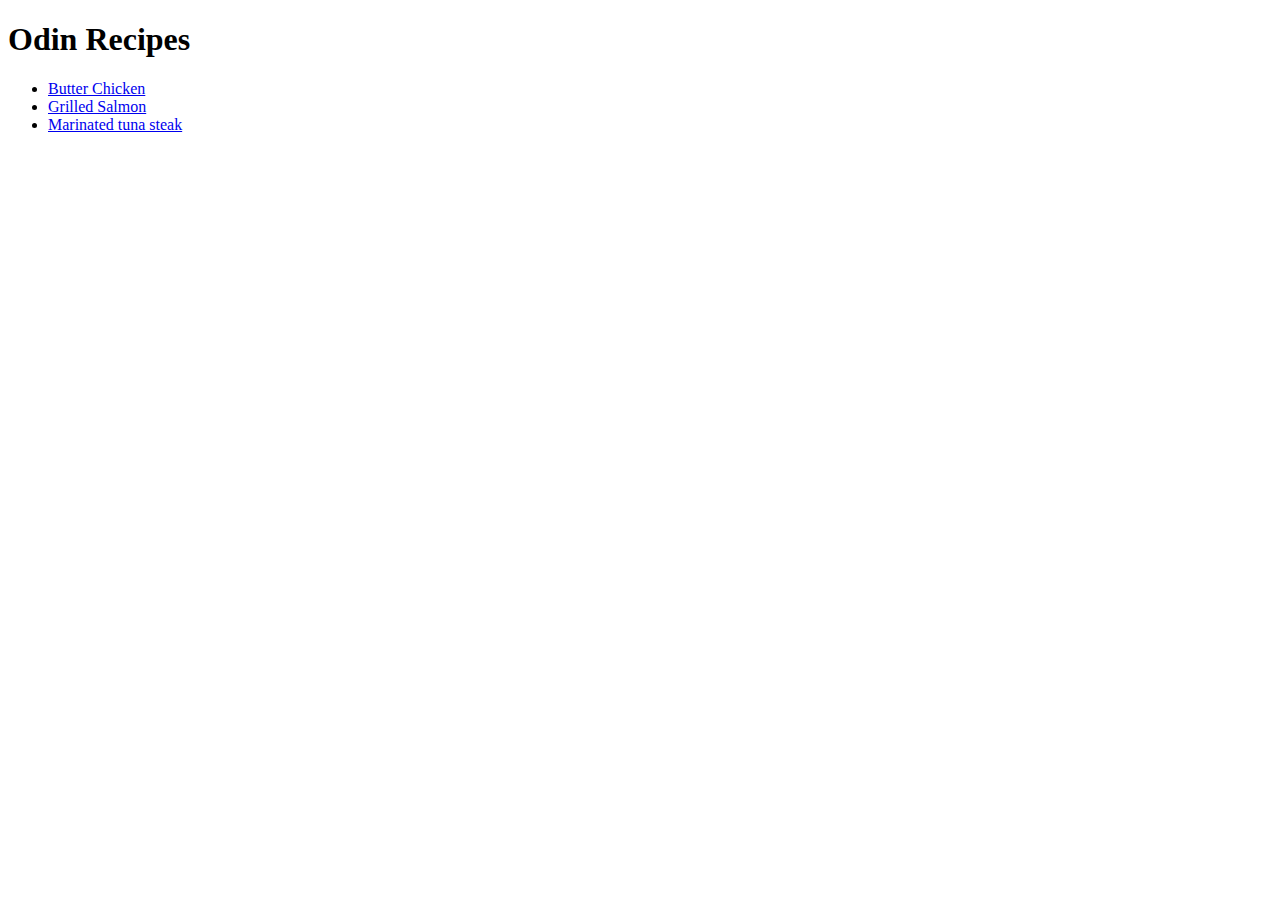
==== index.html @ bb075bc6 "docs: updated chicken.html & added other recipes" ====
<!DOCTYPE html>
<html lang="en">
<head>
    <meta charset="UTF-8">
    <meta name="viewport" content="width=device-width, initial-scale=1.0">
    <title>Document</title>
</head>
<body>
    <h1>Odin Recipes</h1>
    <ul>
    <li><a href="/recipes/butterchicken.html">Butter Chicken</a></li>
    <li><a href="/recipes/salmon.html">Grilled Salmon</a></li>
    <li><a href="/recipes/tuna.html">Marinated tuna steak</a></li>
    </ul>
</body>
</html>
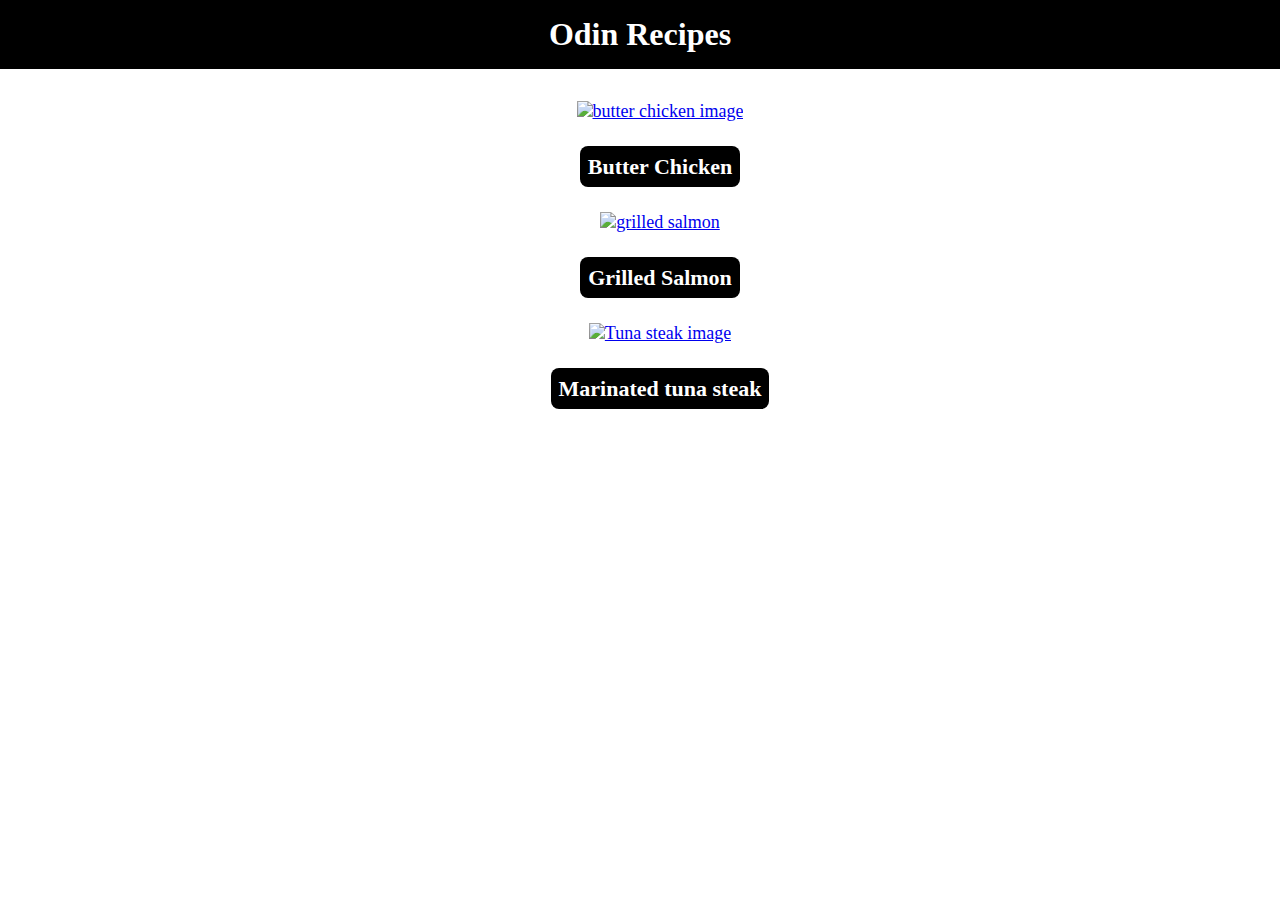
==== commit ccc1516e: "docs: added style.css" ====
--- a/index.html
+++ b/index.html
@@ -3,13 +3,19 @@
 <head>
     <meta charset="UTF-8">
     <meta name="viewport" content="width=device-width, initial-scale=1.0">
-    <title>Document</title>
+    <link rel="stylesheet" href="styles.css">
+    <title>Odin Recipes</title>
 </head>
 <body>
-    <h1>Odin Recipes</h1>
-    <ul>
+    <h1 class="main-heading">Odin Recipes</h1>
+    <ul class="main-ul">
+    <a href="/recipes/butterchicken.html"><img class="img" src="https://www.seriouseats.com/thmb/xEiKh41dJDV-ralehcZtoNMCUck=/960x0/filters:no_upscale():max_bytes(150000):strip_icc():format(webp)/__opt__aboutcom__coeus__resources__content_migration__serious_eats__seriouseats.com__2020__02__20200218-butter-chicken-vicky-wasik-43-90ccaa987e1245e986ced9f67a97126b.jpg" alt="butter chicken image"></a> 
     <li><a href="/recipes/butterchicken.html">Butter Chicken</a></li>
+
+    <a href="/recipes/salmon.html"><img class="img" src="https://www.pccmarkets.com/wp-content/uploads/2017/08/pcc-rosemary-grilled-salmon-flo.jpg" alt="grilled salmon"></a>
     <li><a href="/recipes/salmon.html">Grilled Salmon</a></li>
+    
+    <a href="/recipes/tuna.html"><img class="img" src="https://www.thespruceeats.com/thmb/FvQeoA_5mUUouXQwWKT6sOlccmI=/960x0/filters:no_upscale():max_bytes(150000):strip_icc():format(webp)/spice-rubbed-seared-tuna-steaks-balsamic-101974-Final-5ba013a9c9e77c0050f3042f.jpg" alt="Tuna steak image"></a>
     <li><a href="/recipes/tuna.html">Marinated tuna steak</a></li>
     </ul>
 </body>
--- a/styles.css
+++ b/styles.css
@@ -0,0 +1,72 @@
+/**Main Page**/
+
+* {
+    font-size: Arial, Helvetica, sans-serif;
+    margin: 0;
+}
+
+.main-heading {
+    text-align: center;
+    padding: 1rem;
+    background-color: black;
+    color: white;
+}
+
+.img {
+    width: 500px;
+    height: 400px;
+}
+
+.main-ul{
+    text-align: center;
+    list-style: none;
+    margin: 2rem;
+}
+
+.main-ul li {
+    padding: 2rem;
+    font-size: 22px;
+    font-weight: bold;
+}
+
+.main-ul li a {
+    text-decoration: none;
+    background-color: black;
+    color: white;
+    padding: 0.5rem;
+    border-radius: 0.5rem;
+}
+
+/** Chicken page **/
+
+.subpage-img {
+    max-width: 900px;
+    height: 600px;
+    margin-left: 25%;
+    margin-right: 25%;
+    padding: 1rem;
+}
+
+.div-center {
+    max-width: 700px;
+    margin: auto;
+}
+
+.div-center h2, 
+h3 {
+    padding: 1rem 0rem;
+}
+
+.div-center h2 {
+    font-size: 32px;
+}
+
+.div-center h3 {
+    font-size: 22px;
+}
+
+.div-center p,
+ul,
+ol {
+    font-size: 18px;
+}
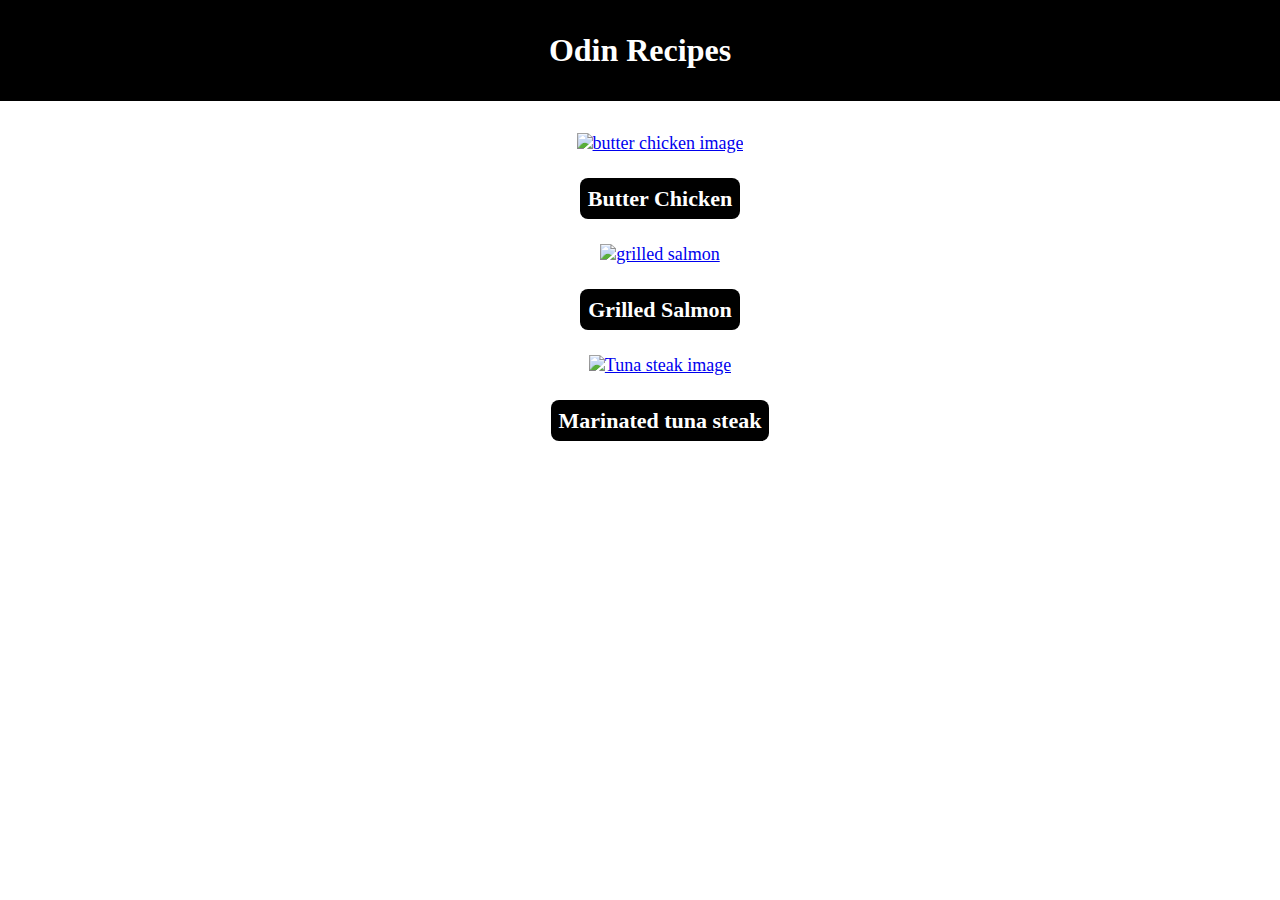
==== commit fd1c221f: "added home button" ====
--- a/index.html
+++ b/index.html
@@ -7,16 +7,18 @@
     <title>Odin Recipes</title>
 </head>
 <body>
+    <header>
     <h1 class="main-heading">Odin Recipes</h1>
+    </header>
     <ul class="main-ul">
-    <a href="/recipes/butterchicken.html"><img class="img" src="https://www.seriouseats.com/thmb/xEiKh41dJDV-ralehcZtoNMCUck=/960x0/filters:no_upscale():max_bytes(150000):strip_icc():format(webp)/__opt__aboutcom__coeus__resources__content_migration__serious_eats__seriouseats.com__2020__02__20200218-butter-chicken-vicky-wasik-43-90ccaa987e1245e986ced9f67a97126b.jpg" alt="butter chicken image"></a> 
-    <li><a href="/recipes/butterchicken.html">Butter Chicken</a></li>
+    <a href="https://mdjawwad96.github.io/odin-recipes/recipes/butterchicken.html"><img class="img" src="https://www.seriouseats.com/thmb/xEiKh41dJDV-ralehcZtoNMCUck=/960x0/filters:no_upscale():max_bytes(150000):strip_icc():format(webp)/__opt__aboutcom__coeus__resources__content_migration__serious_eats__seriouseats.com__2020__02__20200218-butter-chicken-vicky-wasik-43-90ccaa987e1245e986ced9f67a97126b.jpg" alt="butter chicken image"></a> 
+    <li><a href="https://mdjawwad96.github.io/odin-recipes/recipes/butterchicken.html">Butter Chicken</a></li>
 
-    <a href="/recipes/salmon.html"><img class="img" src="https://www.pccmarkets.com/wp-content/uploads/2017/08/pcc-rosemary-grilled-salmon-flo.jpg" alt="grilled salmon"></a>
-    <li><a href="/recipes/salmon.html">Grilled Salmon</a></li>
+    <a href="https://mdjawwad96.github.io/odin-recipes/recipes/salmon.html"><img class="img" src="https://www.pccmarkets.com/wp-content/uploads/2017/08/pcc-rosemary-grilled-salmon-flo.jpg" alt="grilled salmon"></a>
+    <li><a href="https://mdjawwad96.github.io/odin-recipes/recipes/salmon.html">Grilled Salmon</a></li>
     
-    <a href="/recipes/tuna.html"><img class="img" src="https://www.thespruceeats.com/thmb/FvQeoA_5mUUouXQwWKT6sOlccmI=/960x0/filters:no_upscale():max_bytes(150000):strip_icc():format(webp)/spice-rubbed-seared-tuna-steaks-balsamic-101974-Final-5ba013a9c9e77c0050f3042f.jpg" alt="Tuna steak image"></a>
-    <li><a href="/recipes/tuna.html">Marinated tuna steak</a></li>
+    <a href="https://mdjawwad96.github.io/odin-recipes/recipes/tuna.html"><img class="img" src="https://www.thespruceeats.com/thmb/FvQeoA_5mUUouXQwWKT6sOlccmI=/960x0/filters:no_upscale():max_bytes(150000):strip_icc():format(webp)/spice-rubbed-seared-tuna-steaks-balsamic-101974-Final-5ba013a9c9e77c0050f3042f.jpg" alt="Tuna steak image"></a>
+    <li><a href="https://mdjawwad96.github.io/odin-recipes/recipes/tuna.html">Marinated tuna steak</a></li>
     </ul>
 </body>
 </html>--- a/styles.css
+++ b/styles.css
@@ -5,10 +5,16 @@
     margin: 0;
 }
 
-.main-heading {
+.main-heading,
+header {
     text-align: center;
     padding: 1rem;
     background-color: black;
+    color: white;
+}
+
+.header-link {
+    text-decoration: none;
     color: white;
 }
 
